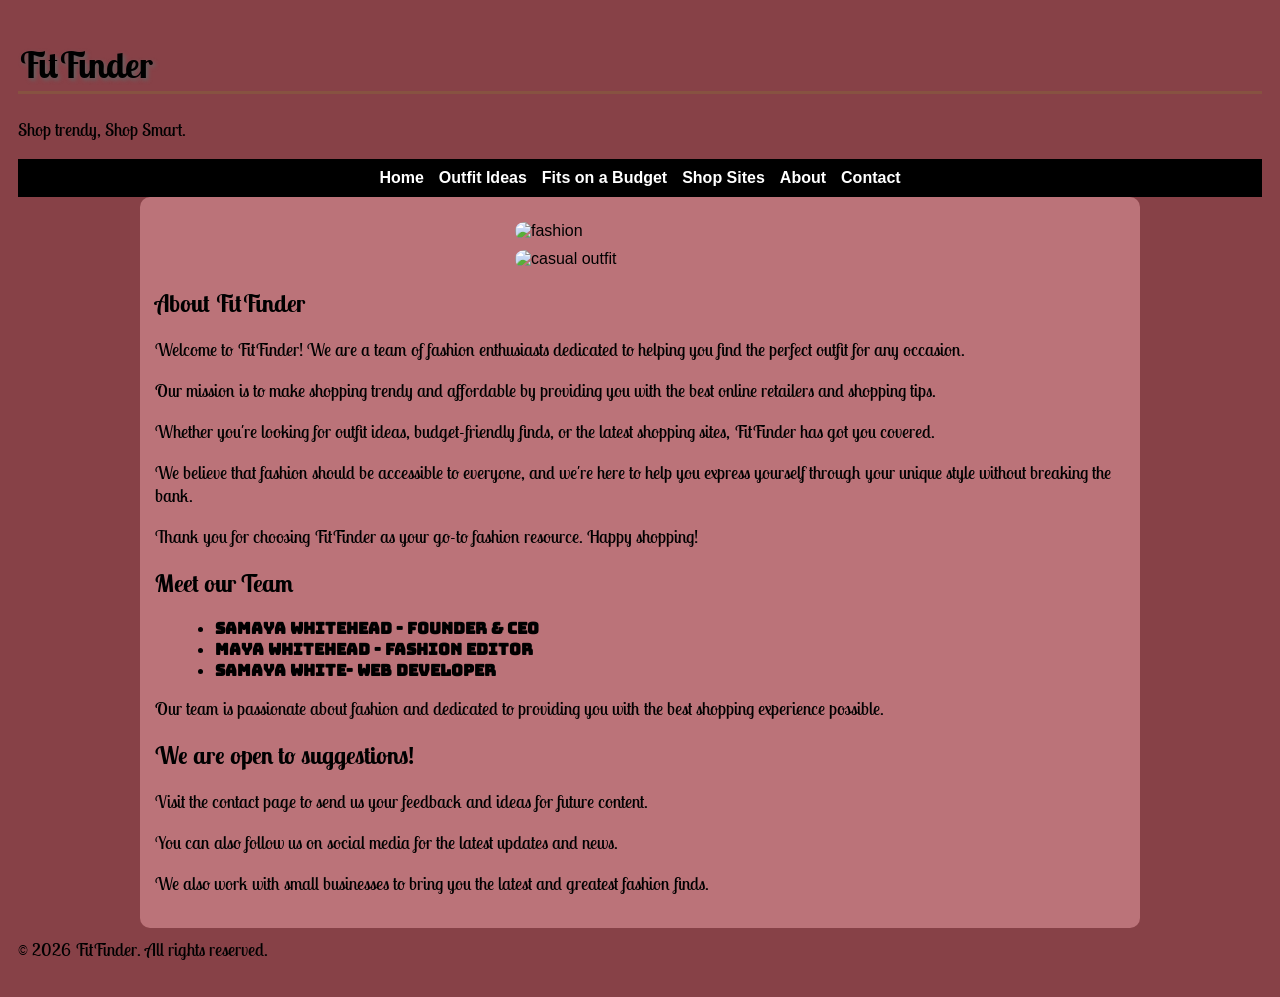
==== about.html @ a6cfae9c "Add files via upload" ====
<!DOCTYPE html>
<html lang="en">
<head>
  <meta charset="UTF-8">
  <meta name="viewport" content="width=device-width, initial-scale=1.0">
  <title>FitFinder</title>
  <link rel="preconnect" href="https://fonts.googleapis.com">
  <link rel="preconnect" href="https://fonts.gstatic.com" crossorigin>
  <link href="https://fonts.googleapis.com/css2?family=Bungee&family=Google+Sans&family=Lobster+Two&family=Montserrat&family=Nunito+Sans&family=Pirata+One&family=Roboto&display=swap" rel="stylesheet">
  <link href="style.css" rel="stylesheet">
</head>

<body>

<header>
  <h1>FitFinder</h1>
  <p>Shop trendy, Shop Smart.</p>
</header>

<nav class="nav">
  <a href="index.html">Home</a>
  <a href="outfits.html">Outfit Ideas</a>
  <a href="budget.html">Fits on a Budget</a>
  <a href="shop.html">Shop Sites</a>
  <a href="about.html">About</a>
  <a href="contact.html">Contact</a>
</nav>

<main>
    <section>
    <img src="img/fashion.jpeg" alt="fashion" class="left">
    <img src="img/nightout.jpeg" alt="casual outfit" class="right">
    <h2>About FitFinder</h2>
        <p>Welcome to FitFinder! We are a team of fashion enthusiasts dedicated to helping you find the perfect outfit for any occasion.</p>
        <p>Our mission is to make shopping trendy and affordable by providing you with the best online retailers and shopping tips.</p>
        <p>Whether you're looking for outfit ideas, budget-friendly finds, or the latest shopping sites, FitFinder has got you covered.</p>
        <p>We believe that fashion should be accessible to everyone, and we're here to help you express yourself through your unique style without breaking the bank.</p>
        <p>Thank you for choosing FitFinder as your go-to fashion resource. Happy shopping!</p>
        
        <h2> Meet our Team</h2>
        
        <ul>
        <li>Samaya Whitehead - Founder & CEO</li>
        <li>Maya Whitehead - Fashion Editor</li>
        <li>Samaya White- Web Developer</li>
     </ul>
    
     <p>Our team is passionate about fashion and dedicated to providing you with the best shopping experience possible.</p>
    <h2>We are open to suggestions!</h2>
    <p>Visit the contact page to send us your feedback and ideas for future content.</p>
    <p>You can also follow us on social media for the latest updates and news.</p>
    <p>We also work with small businesses to bring you the latest and greatest fashion finds.</p>

</section>
</main>
<footer>
<p>&copy; 2026 FitFinder. All rights reserved.</p>
</footer>

</body>
</html>
---- style.css ----
/*
burgandy: #874147
Brown: #875241
purple: #87415e
pink: #bb7379
grey: #646464
black: #000000
*/

* {
    box-sizing: border-box;
}

body {
    background-color: #874147;
    padding: 10px;
    color: white;
    font-family: Arial, sans-serif;
}

nav {
  display: flex;
  justify-content: center;
  gap: 15px;
  flex-wrap: wrap;
  background: #000;
  padding: 10px;
}

nav a {
  color: white;
  text-decoration: none;
  font-weight: bold;
}

nav a:hover {
  color: #bb7379;
}

main {
    display: flex;
    flex-direction: column;
    gap: 20px;
    max-width: 1000px;
    margin: auto;
}

section {
    background: #bb7379;
    color: black;
    padding: 15px;
    border-radius: 10px;
}

button {
  padding: 10px 20px;
  background: #874147;
  cursor: pointer;
  outline: 2px solid #000000;
}

button:hover {
    background-color: #874147;
    color: #ffffff;
}

table {
  width: 80%;
  margin: 20px auto;
  border-collapse: collapse;
}

th, td {
  border: 1px solid #ccc;
  padding: 10px;
  text-align: center;
}

th {
  background-color: #874147;
  color: white;
}

tr:nth-child(even) {
  background-color: #f2f2f2;
}

img {
  display: block;
  margin: 10px auto;
  border-radius: 10px;
  width: 250px;
}
h1 {
    color: #000000;
    text-shadow:2px 2px 4px #646464;
    padding-bottom:4px;
    border-bottom:3px solid #875241;
    font-size: 36px;
}

p {
    color: #000000;
    font-size: 18px;
    margin-top: 10px;
  font-family: 'Lobster Two', cursive;
}
ul li {
    list-style-type: disc;
    margin-left: 20px;
    color: #000000;
    font-family: 'Bungee', cursive;
    font-weight: bold;
}
table {
    width: 100%;
    border-collapse: collapse;
    margin-top: 20px;
}
th, td {
    border: 1px solid #000000;
    padding: 10px;
    text-align: left;
    font-family: 'Bungee', cursive;
}
th {
    background-color: #bb7379;
    color: #000000;
}
tr:nth-child(even) {
    background-color: #f2f2f2;
}
button {
    color: #000000;
    padding: 10px;
    border-radius: 5px;
    font-family: 'Lobster Two', cursive;
}
h1,h2 {
    font-family: 'Lobster Two', cursive;
}
.product {
  background: #bb7379;
  color: black;
  padding: 10px;
  margin: 10px 0;
  border-radius: 8px;
}
div.products {
    background-color: #874147;
     flex-wrap: wrap;
}
table {
  width: 100%;
  border-collapse: collapse;
  min-width: 600px;
}
.table-container {
  width: 100%;
  overflow-x: auto;
}
th, td {
  border: 1px solid black;
  padding: 10px;
  text-align: left;
  background-color: #646464;
}
form {
  color:#000000;
  background-color: #bb7379;
  padding: 20px;
  border-radius: 10px;
  max-width: 400px;
  margin: 20px auto;
  font-family:'Courier New', Courier, monospace;
}
th {
  background-color: #bb7379;
}


@media (max-width: 600px) {

  nav {
    flex-direction: column;
    align-items: center;
  }

  table {
    width: 100%;
    font-size: 12px;
  }

  button {
    width: 100%;
  }

  img {
    width: 100%;
  }
}
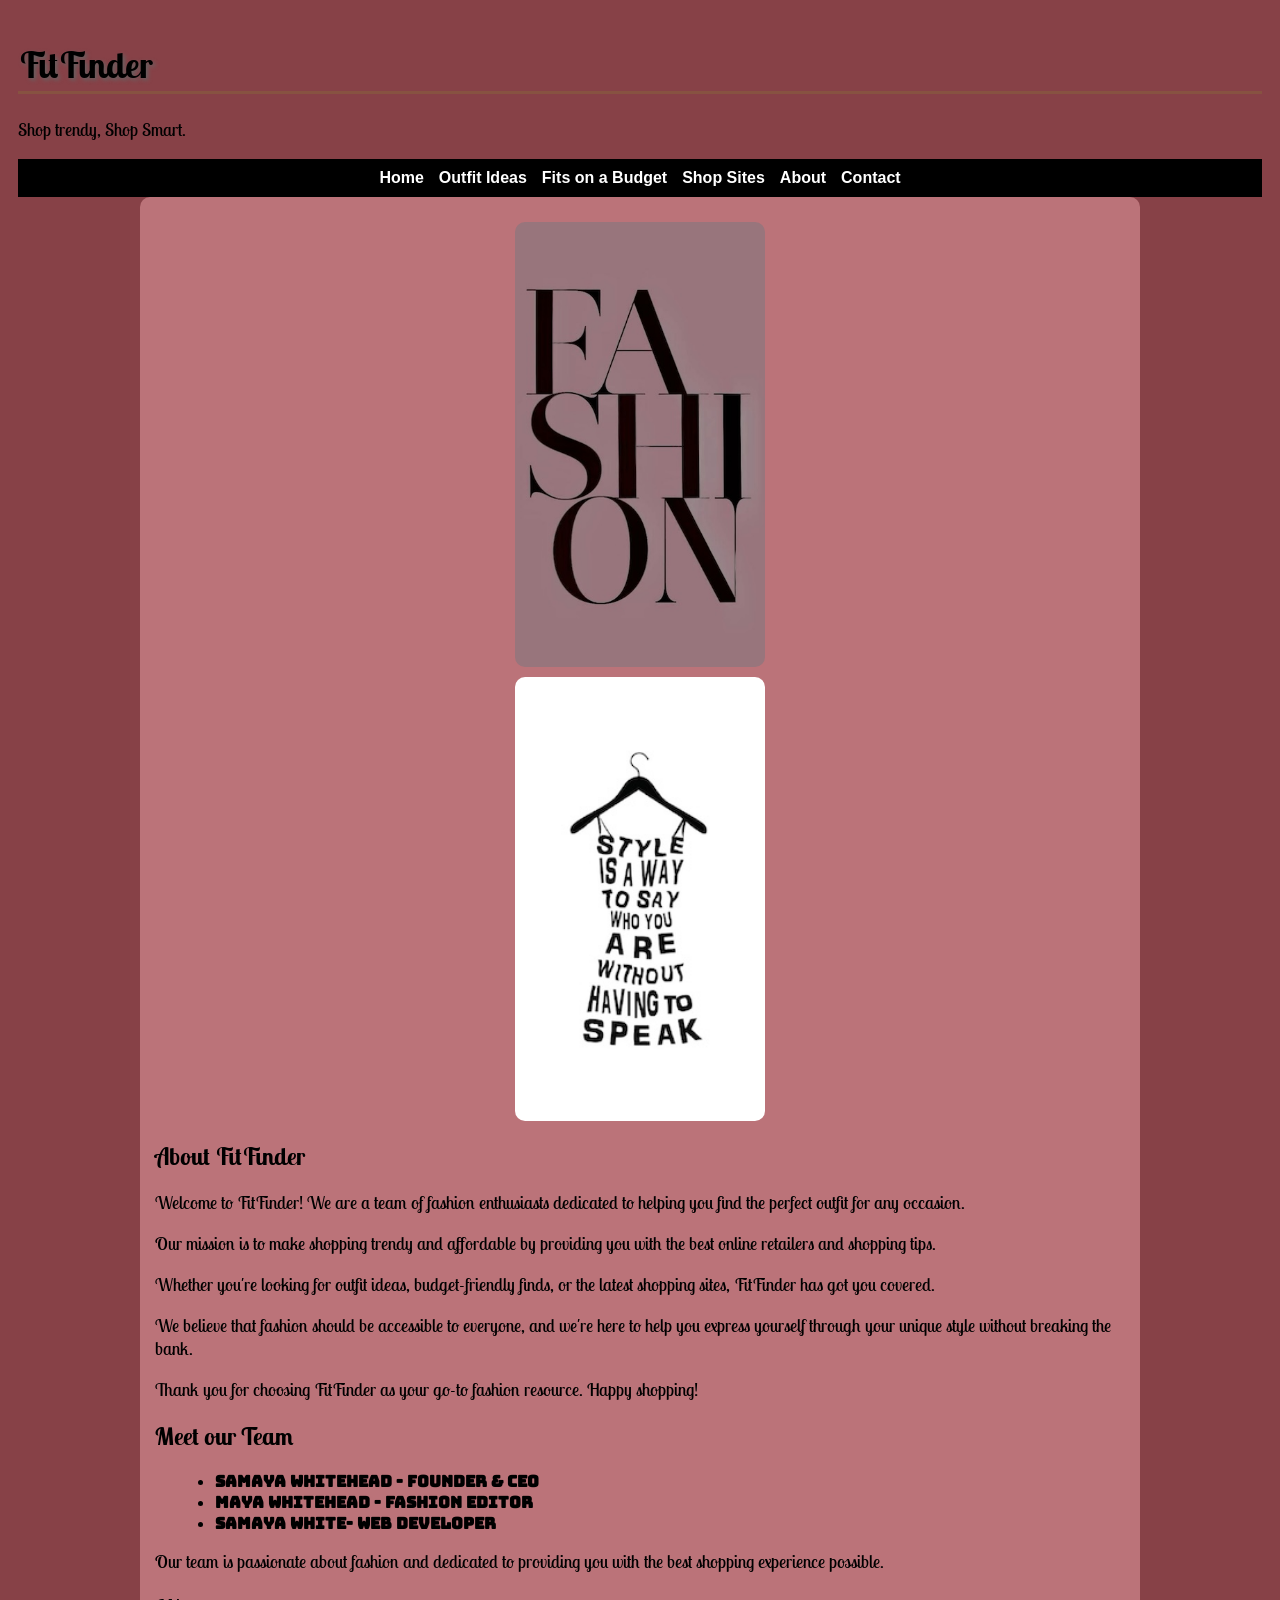
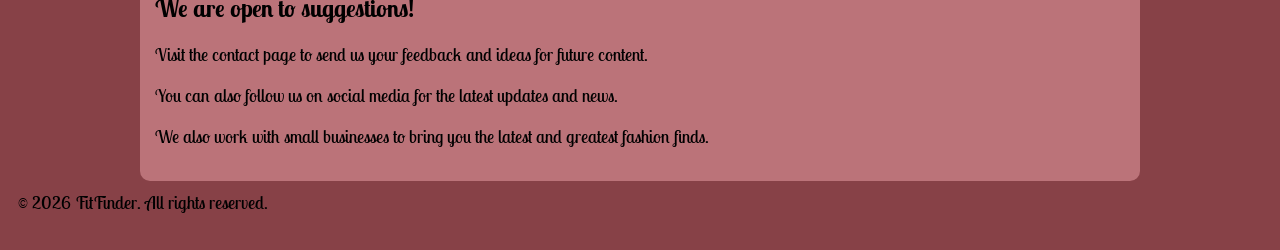
==== commit 94f19c43: "Replace nightout image with hanger illustration" ====
--- a/about.html
+++ b/about.html
@@ -29,7 +29,7 @@
 <main>
     <section>
     <img src="img/fashion.jpeg" alt="fashion" class="left">
-    <img src="img/nightout.jpeg" alt="casual outfit" class="right">
+    <img src="img/hanger.jpeg" alt="illustration" class="right">
     <h2>About FitFinder</h2>
         <p>Welcome to FitFinder! We are a team of fashion enthusiasts dedicated to helping you find the perfect outfit for any occasion.</p>
         <p>Our mission is to make shopping trendy and affordable by providing you with the best online retailers and shopping tips.</p>
@@ -59,4 +59,4 @@
 
 </body>
 </html>
-  +  
